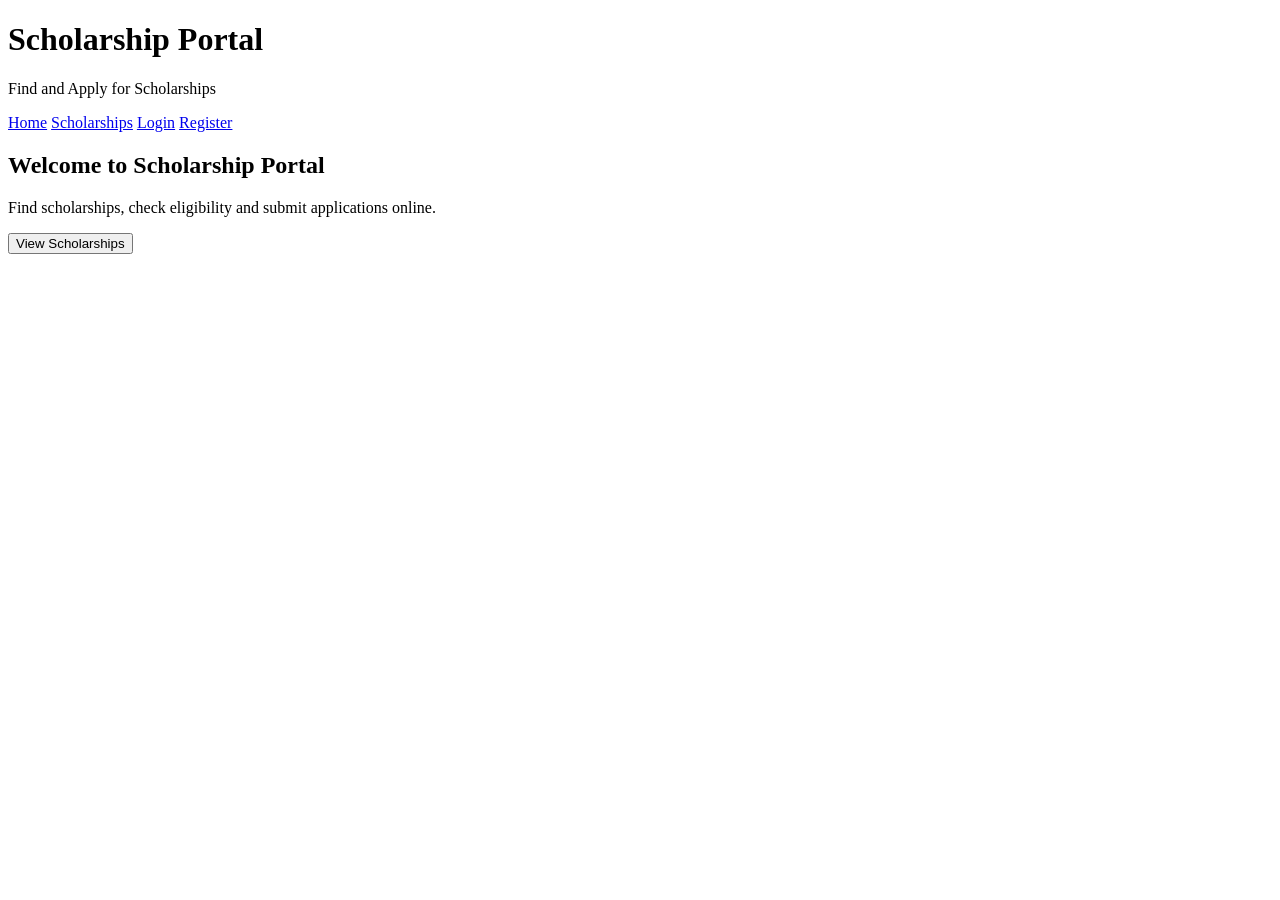
==== index.html @ 7cd5935d "Add initial index.html for Scholarship Portal" ====
<!DOCTYPE html>
<html>
<head>
    <title>Scholarship Portal</title>
    <link rel="stylesheet" href="style.css">
</head>

<body>

<header>
    <h1>Scholarship Portal</h1>
    <p>Find and Apply for Scholarships</p>
</header>

<nav>
    <a href="index.html">Home</a>
    <a href="scholarships.html">Scholarships</a>
    <a href="login.html">Login</a>
    <a href="register.html">Register</a>
</nav>

<section>
    <h2>Welcome to Scholarship Portal</h2>
    <p>
        Find scholarships, check eligibility and submit applications online.
    </p>

    <button onclick="location.href='scholarships.html'">
        View Scholarships
    </button>
</section>

</body>
</html>
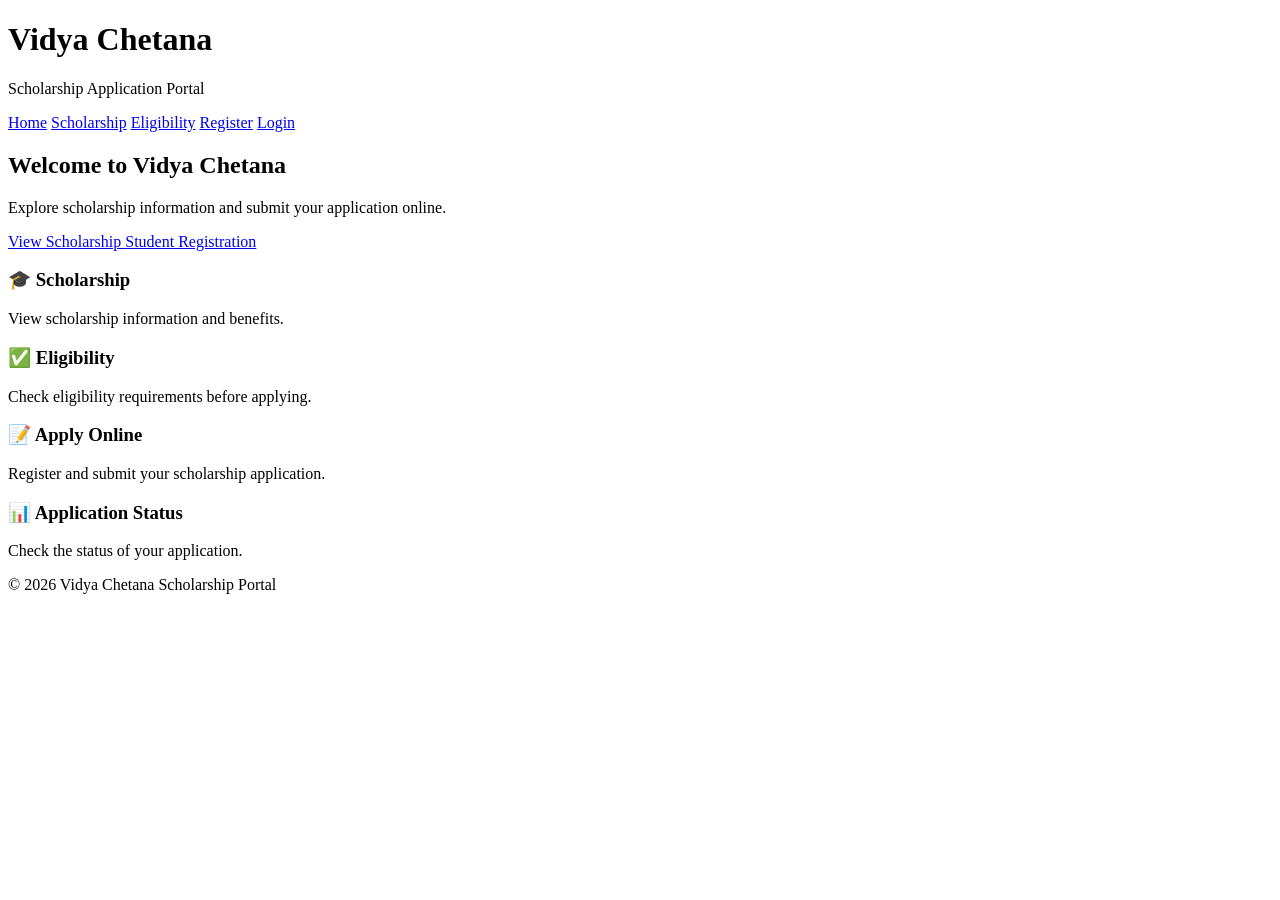
==== commit 74e27323: "Update index.html for Vidya Chetana branding" ====
--- a/index.html
+++ b/index.html
@@ -1,34 +1,69 @@
 <!DOCTYPE html>
-<html>
+<html lang="en">
 <head>
-    <title>Scholarship Portal</title>
+    <meta charset="UTF-8">
+    <meta name="viewport" content="width=device-width, initial-scale=1.0">
+    <title>Vidya Chetana Scholarship Portal</title>
     <link rel="stylesheet" href="style.css">
 </head>
 
 <body>
 
 <header>
-    <h1>Scholarship Portal</h1>
-    <p>Find and Apply for Scholarships</p>
+    <h1>Vidya Chetana</h1>
+    <p>Scholarship Application Portal</p>
 </header>
 
 <nav>
     <a href="index.html">Home</a>
-    <a href="scholarships.html">Scholarships</a>
+    <a href="scholarship.html">Scholarship</a>
+    <a href="eligibility.html">Eligibility</a>
+    <a href="register.html">Register</a>
     <a href="login.html">Login</a>
-    <a href="register.html">Register</a>
 </nav>
 
-<section>
-    <h2>Welcome to Scholarship Portal</h2>
+<section class="hero">
+    <h2>Welcome to Vidya Chetana</h2>
     <p>
-        Find scholarships, check eligibility and submit applications online.
+        Explore scholarship information and submit your application online.
     </p>
 
-    <button onclick="location.href='scholarships.html'">
-        View Scholarships
-    </button>
+    <a class="button" href="scholarship.html">
+        View Scholarship
+    </a>
+
+    <a class="button" href="register.html">
+        Student Registration
+    </a>
 </section>
+
+<section class="cards">
+
+    <div class="card">
+        <h3>🎓 Scholarship</h3>
+        <p>View scholarship information and benefits.</p>
+    </div>
+
+    <div class="card">
+        <h3>✅ Eligibility</h3>
+        <p>Check eligibility requirements before applying.</p>
+    </div>
+
+    <div class="card">
+        <h3>📝 Apply Online</h3>
+        <p>Register and submit your scholarship application.</p>
+    </div>
+
+    <div class="card">
+        <h3>📊 Application Status</h3>
+        <p>Check the status of your application.</p>
+    </div>
+
+</section>
+
+<footer>
+    <p>© 2026 Vidya Chetana Scholarship Portal</p>
+</footer>
 
 </body>
 </html>
